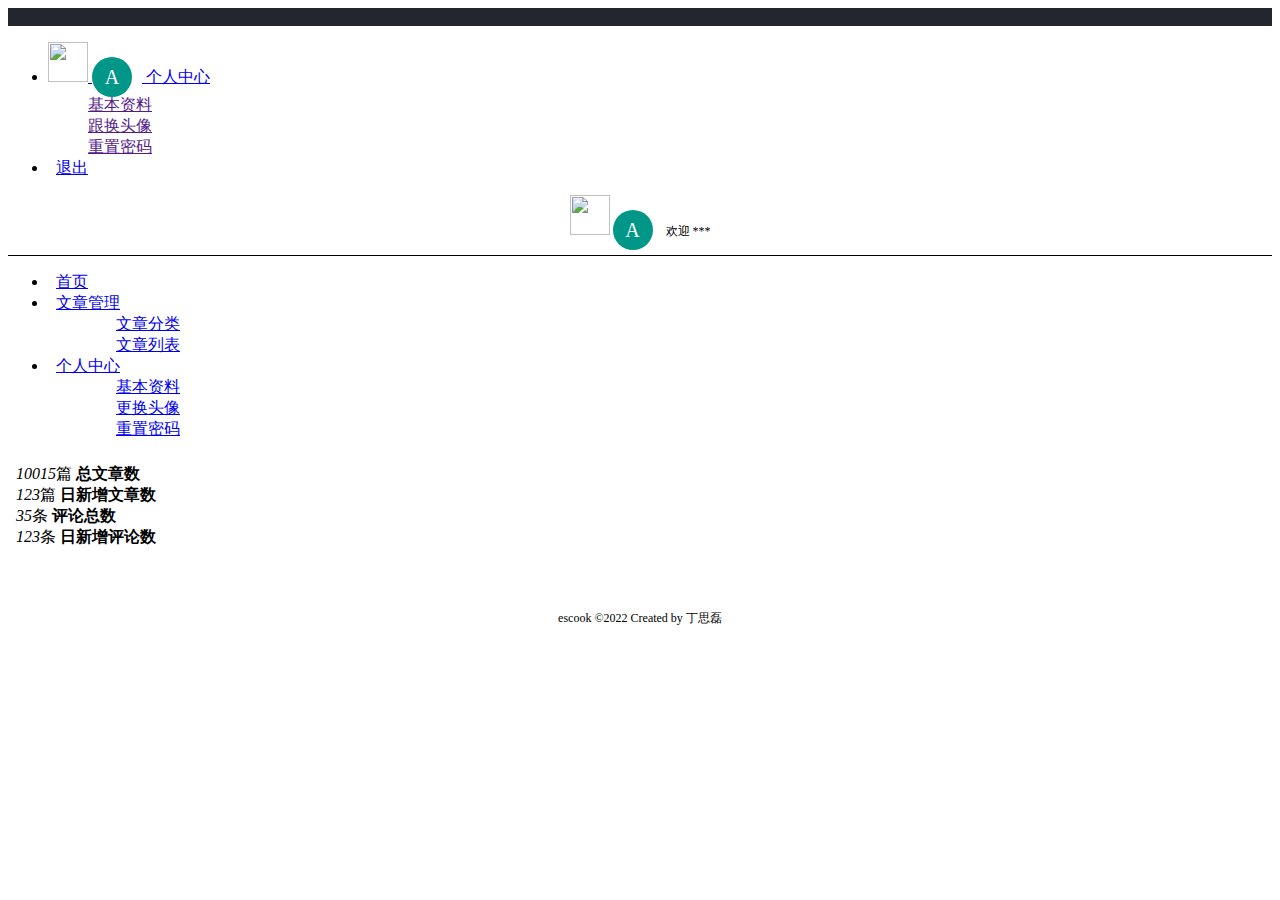
==== index.html @ cda76ed1 "1" ====
<!DOCTYPE html>
<html lang="en">

<head>
    <meta charset="UTF-8">
    <meta http-equiv="X-UA-Compatible" content="IE=edge">
    <meta name="viewport" content="width=device-width, initial-scale=1.0">
    <title>后台主页</title>
    <link rel="stylesheet" href="./assets/lib/layui/css/layui.css">
    <link rel="stylesheet" href="./assets/fonts/iconfont.css">
    <link rel="stylesheet" href="./assets/css/index.css">
</head>

<body>
    <div class="layui-layout layui-layout-admin">
        <div class="layui-header">
            <div class="layui-logo layui-hide-xs layui-bg-black">
                <img src="./assets/images/logo.png" alt="" class="top-logo">
            </div>
            <!-- 头部区域（可配合layui 已有的水平导航） -->
            <ul class="layui-nav layui-layout-right presonCenter">
                <li class="layui-nav-item layui-hide layui-show-md-inline-block">
                    <a href="javascript:;" class="userinfo">
                        <img src="//tva1.sinaimg.cn/crop.0.0.118.118.180/5db11ff4gw1e77d3nqrv8j203b03cweg.jpg"
                            class="layui-nav-img">
                        <span class="text-avatar">A</span>
                        个人中心
                    </a>
                    <dl class="layui-nav-child">
                        <dd><a href="">基本资料</a></dd>
                        <dd><a href="">跟换头像</a></dd>
                        <dd><a href="">重置密码</a></dd>
                    </dl>
                </li>
                <li class="layui-nav-item" lay-header-event="menuRight">
                    <a href="javascript:;">
                        <i class="iconfont icon-tuichu"></i>
                        退出
                    </a>
                </li>
            </ul>
        </div>

        <div class="layui-side layui-bg-black">
            <div class="layui-side-scroll">
                <div class="userinfo">
                    <img src="//tva1.sinaimg.cn/crop.0.0.118.118.180/5db11ff4gw1e77d3nqrv8j203b03cweg.jpg" class="layui-nav-img">
                    <span class="text-avatar">A</span>
                    <span class="welcome">欢迎 ***</span>
                </div>
                <!-- 左侧导航区域（可配合layui已有的垂直导航） -->
                <ul class="layui-nav layui-nav-tree" lay-filter="test" lay-shrink="all">
                    <li class="layui-nav-item layui-this"><a href="./home/dashboard.html" target="fm"><i class="iconfont icon-home"></i>首页</a></li>
                    <li class="layui-nav-item">
                        <a class="" href="javascript:;"><i class="iconfont icon-16"></i>文章管理</a>
                        <dl class="layui-nav-child">
                            <dd><a href="javascript:;"><i class="layui-icon layui-icon-app"></i>文章分类</a></dd>
                            <dd><a href="javascript:;"><i class="layui-icon layui-icon-app"></i>文章列表</a></dd>
                        </dl>
                    </li>
                    <li class="layui-nav-item">
                        <a href="javascript:;"><i class="iconfont icon-user"></i>个人中心</a>
                        <dl class="layui-nav-child">
                            <dd><a href="javascript:;"><i class="layui-icon layui-icon-app"></i>基本资料</a></dd>
                            <dd><a href="javascript:;"><i class="layui-icon layui-icon-app"></i>更换头像</a></dd>
                            <dd><a href="javascript:;"><i class="layui-icon layui-icon-app"></i>重置密码</a></dd>
                        </dl>
                    </li>
                </ul>
            </div>
        </div>

        <div class="layui-body">
            <!-- 内容主体区域 -->
            <iframe src="./home/dashboard.html" frameborder="0" name="fm"></iframe>
        </div>

        <div class="layui-footer">
            <!-- 底部固定区域 -->
            escook ©2022 Created by 丁思磊
        </div>
    </div>
    <!-- <script src="./assets/lib/layui/layui.all.js"></script> -->
    <script src="./assets/lib/layui/layui.js"></script>
    <script src="./assets/lib/jquery-3.6.0.min.js"></script>
    <script src="./assets/js/baseAPI.js"></script>
    <script src="./assets/js/index.js"></script>
</body>

</html>
---- assets/css/index.css ----
.layui-footer {
    text-align: center;
    font-size: 12px;
}

.iconfont {
    margin-right: 8px;
}

.layui-icon {
    margin-left: 20px;
    margin-right: 8px;
}

.layui-nav.presonCenter .layui-nav-more {
    right: -5px;
}

iframe {
    width: 100%;
    height: 100%;
}

/* a {
    transition: none !important;
} */

.layui-side-scroll .userinfo {
    height: 60px;
    line-height: 60px;
    text-align: center;
    font-size: 12px;
    user-select: none;
    border-bottom: 1px solid #000;
}

.layui-nav-img {
    width: 40px;
    height: 40px;
}

.text-avatar {
    position: relative;
    top: 2px;
    display: inline-block;
    width: 40px;
    height: 40px;
    background-color: #009688;
    margin-right: 10px;
    border-radius: 50%;
    line-height: 40px;
    text-align: center;
    font-size: 20px;
    color: #fff;
}

.layui-layout-admin .layui-logo {
    background-color: #23262e !important;
}

.top-logo {
    width: 110px;
}
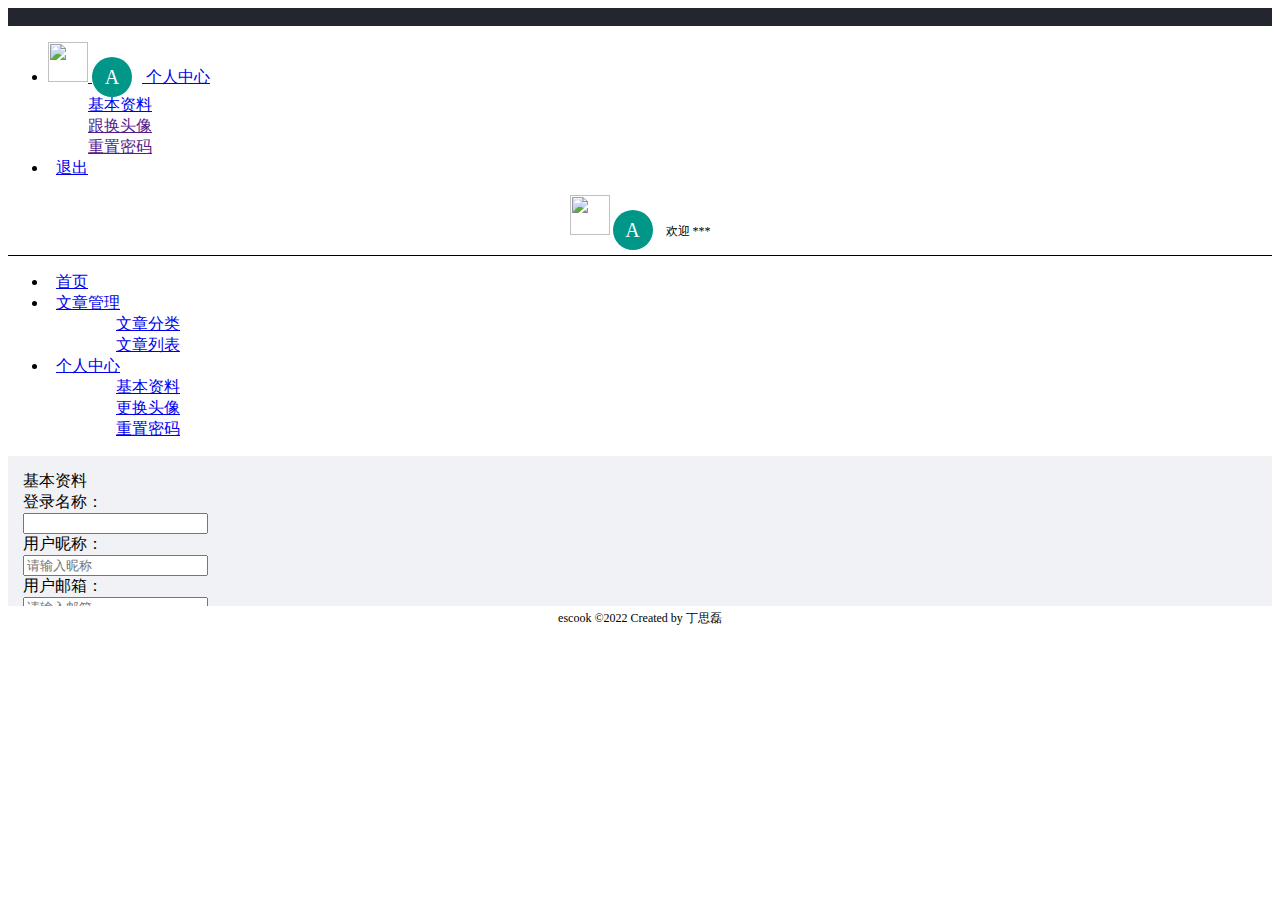
==== commit e3d5e8da: "1" ====
--- a/index.html
+++ b/index.html
@@ -27,13 +27,13 @@
                         个人中心
                     </a>
                     <dl class="layui-nav-child">
-                        <dd><a href="">基本资料</a></dd>
+                        <dd><a href="/user/user_info.html" target="fm">基本资料</a></dd>
                         <dd><a href="">跟换头像</a></dd>
                         <dd><a href="">重置密码</a></dd>
                     </dl>
                 </li>
                 <li class="layui-nav-item" lay-header-event="menuRight">
-                    <a href="javascript:;">
+                    <a href="javascript:;" id="btnLogout">
                         <i class="iconfont icon-tuichu"></i>
                         退出
                     </a>
@@ -61,7 +61,7 @@
                     <li class="layui-nav-item">
                         <a href="javascript:;"><i class="iconfont icon-user"></i>个人中心</a>
                         <dl class="layui-nav-child">
-                            <dd><a href="javascript:;"><i class="layui-icon layui-icon-app"></i>基本资料</a></dd>
+                            <dd><a href="./user/user_info.html" target="fm"><i class="layui-icon layui-icon-app"></i>基本资料</a></dd>
                             <dd><a href="javascript:;"><i class="layui-icon layui-icon-app"></i>更换头像</a></dd>
                             <dd><a href="javascript:;"><i class="layui-icon layui-icon-app"></i>重置密码</a></dd>
                         </dl>
@@ -72,7 +72,7 @@
 
         <div class="layui-body">
             <!-- 内容主体区域 -->
-            <iframe src="./home/dashboard.html" frameborder="0" name="fm"></iframe>
+            <iframe src="./user/user_info.html" frameborder="0" name="fm"></iframe>
         </div>
 
         <div class="layui-footer">
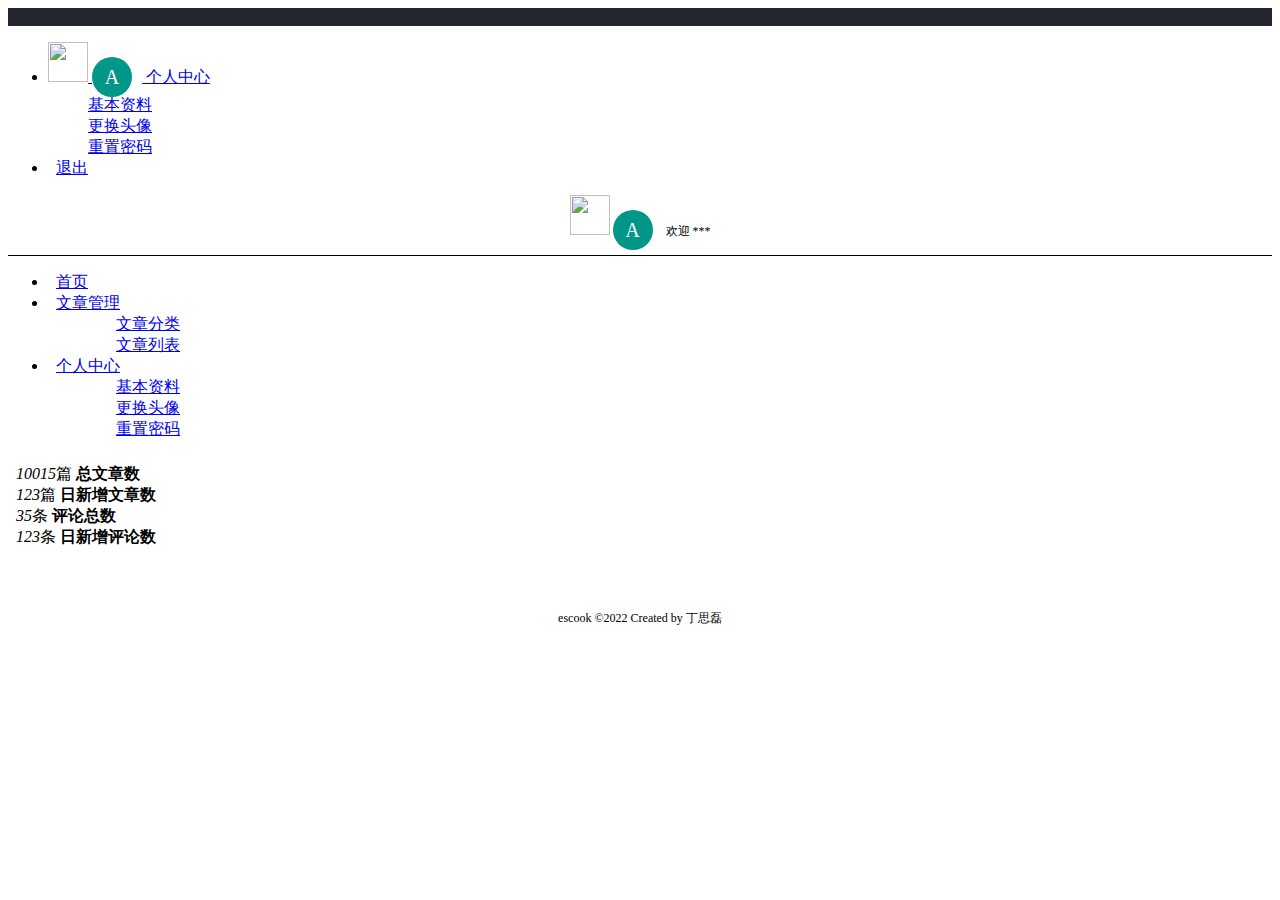
==== commit 796f36d3: "1" ====
--- a/index.html
+++ b/index.html
@@ -28,8 +28,8 @@
                     </a>
                     <dl class="layui-nav-child">
                         <dd><a href="/user/user_info.html" target="fm">基本资料</a></dd>
-                        <dd><a href="">跟换头像</a></dd>
-                        <dd><a href="">重置密码</a></dd>
+                        <dd><a href="./user/user_avatar.html" target="fm">更换头像</a></dd>
+                        <dd><a href="./user/reset_pwd.html" target="fm">重置密码</a></dd>
                     </dl>
                 </li>
                 <li class="layui-nav-item" lay-header-event="menuRight">
@@ -62,8 +62,8 @@
                         <a href="javascript:;"><i class="iconfont icon-user"></i>个人中心</a>
                         <dl class="layui-nav-child">
                             <dd><a href="./user/user_info.html" target="fm"><i class="layui-icon layui-icon-app"></i>基本资料</a></dd>
-                            <dd><a href="javascript:;"><i class="layui-icon layui-icon-app"></i>更换头像</a></dd>
-                            <dd><a href="javascript:;"><i class="layui-icon layui-icon-app"></i>重置密码</a></dd>
+                            <dd><a href="./user/user_avatar.html" target="fm"><i class="layui-icon layui-icon-app"></i>更换头像</a></dd>
+                            <dd><a href="./user/reset_pwd.html" target="fm"><i class="layui-icon layui-icon-app"></i>重置密码</a></dd>
                         </dl>
                     </li>
                 </ul>
@@ -72,7 +72,7 @@
 
         <div class="layui-body">
             <!-- 内容主体区域 -->
-            <iframe src="./user/user_info.html" frameborder="0" name="fm"></iframe>
+            <iframe src="./home/dashboard.html" frameborder="0" name="fm"></iframe>
         </div>
 
         <div class="layui-footer">
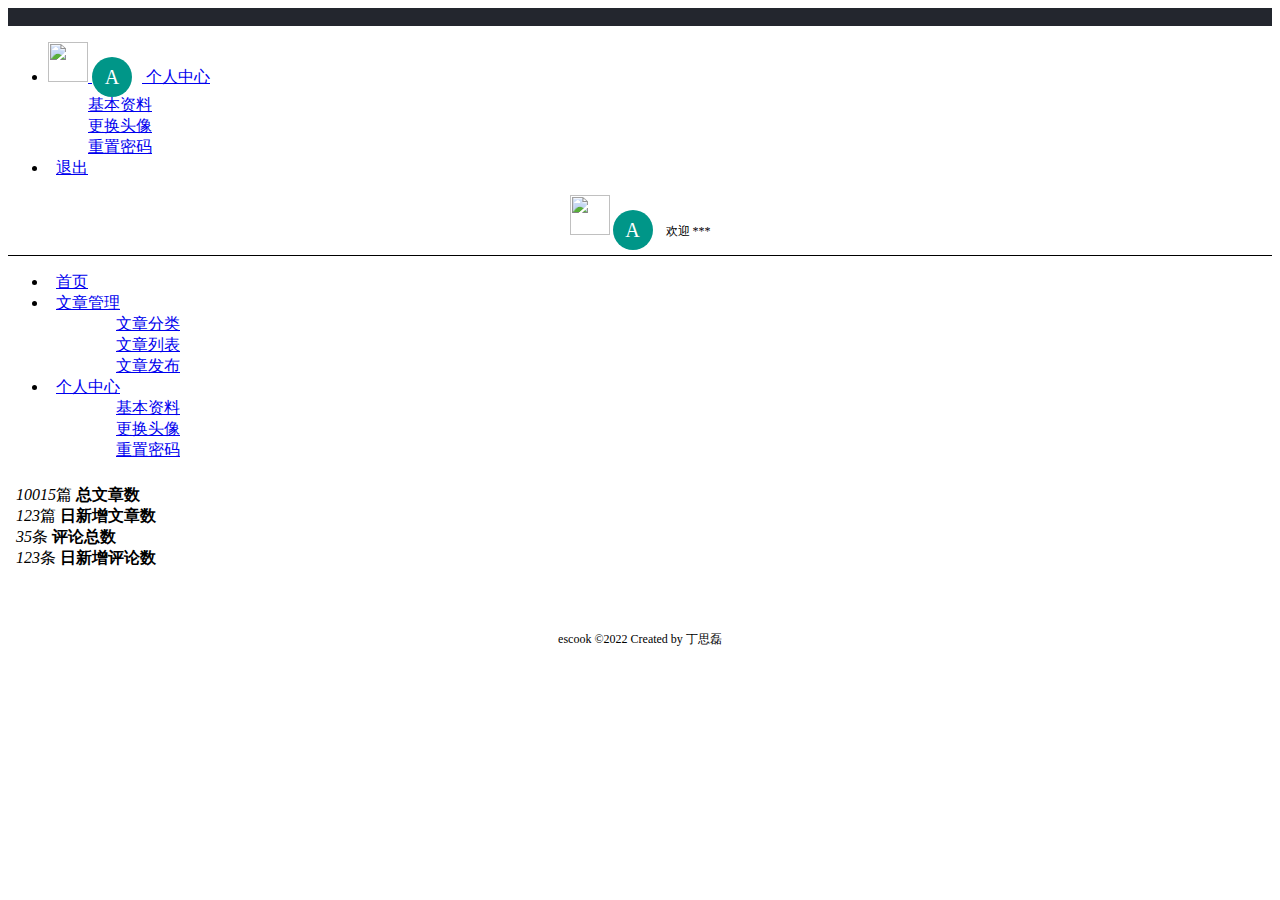
==== commit 89ee985d: "完成了文章分类功能的开发" ====
--- a/index.html
+++ b/index.html
@@ -54,8 +54,9 @@
                     <li class="layui-nav-item">
                         <a class="" href="javascript:;"><i class="iconfont icon-16"></i>文章管理</a>
                         <dl class="layui-nav-child">
-                            <dd><a href="javascript:;"><i class="layui-icon layui-icon-app"></i>文章分类</a></dd>
+                            <dd><a href="/arcicle/art_cate.html" target="fm"><i class="layui-icon layui-icon-app"></i>文章分类</a></dd>
                             <dd><a href="javascript:;"><i class="layui-icon layui-icon-app"></i>文章列表</a></dd>
+                            <dd><a href="javascript:;"><i class="layui-icon layui-icon-app"></i>文章发布</a></dd>
                         </dl>
                     </li>
                     <li class="layui-nav-item">
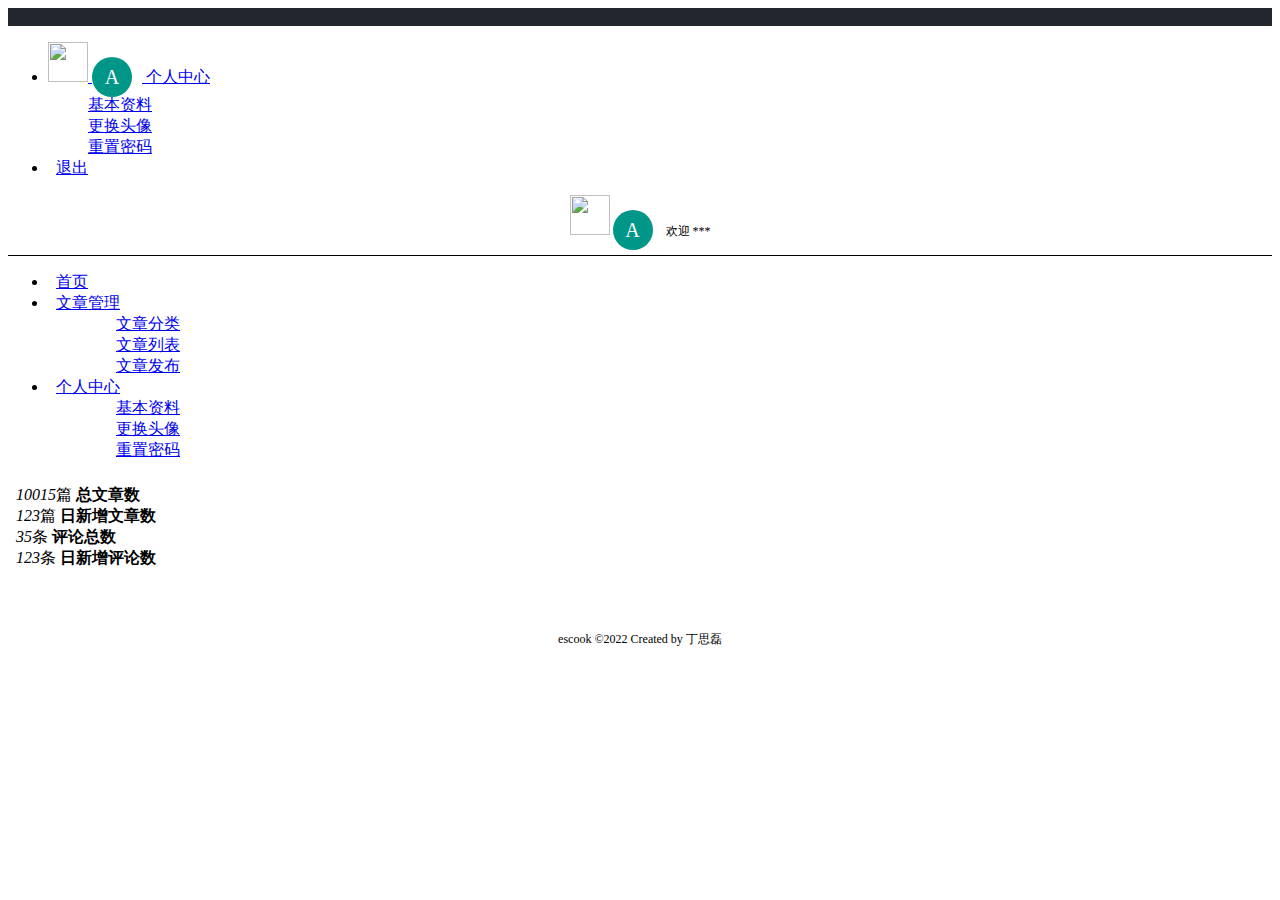
==== commit 93534754: "1" ====
--- a/index.html
+++ b/index.html
@@ -54,9 +54,9 @@
                     <li class="layui-nav-item">
                         <a class="" href="javascript:;"><i class="iconfont icon-16"></i>文章管理</a>
                         <dl class="layui-nav-child">
-                            <dd><a href="/arcicle/art_cate.html" target="fm"><i class="layui-icon layui-icon-app"></i>文章分类</a></dd>
-                            <dd><a href="javascript:;"><i class="layui-icon layui-icon-app"></i>文章列表</a></dd>
-                            <dd><a href="javascript:;"><i class="layui-icon layui-icon-app"></i>文章发布</a></dd>
+                            <dd><a href="/article/art_cate.html" target="fm"><i class="layui-icon layui-icon-app"></i>文章分类</a></dd>
+                            <dd><a href="/article/art_list.html" target="fm"><i class="layui-icon layui-icon-app"></i>文章列表</a></dd>
+                            <dd><a href="/article/art_pub.html" target="fm"><i class="layui-icon layui-icon-app"></i>文章发布</a></dd>
                         </dl>
                     </li>
                     <li class="layui-nav-item">
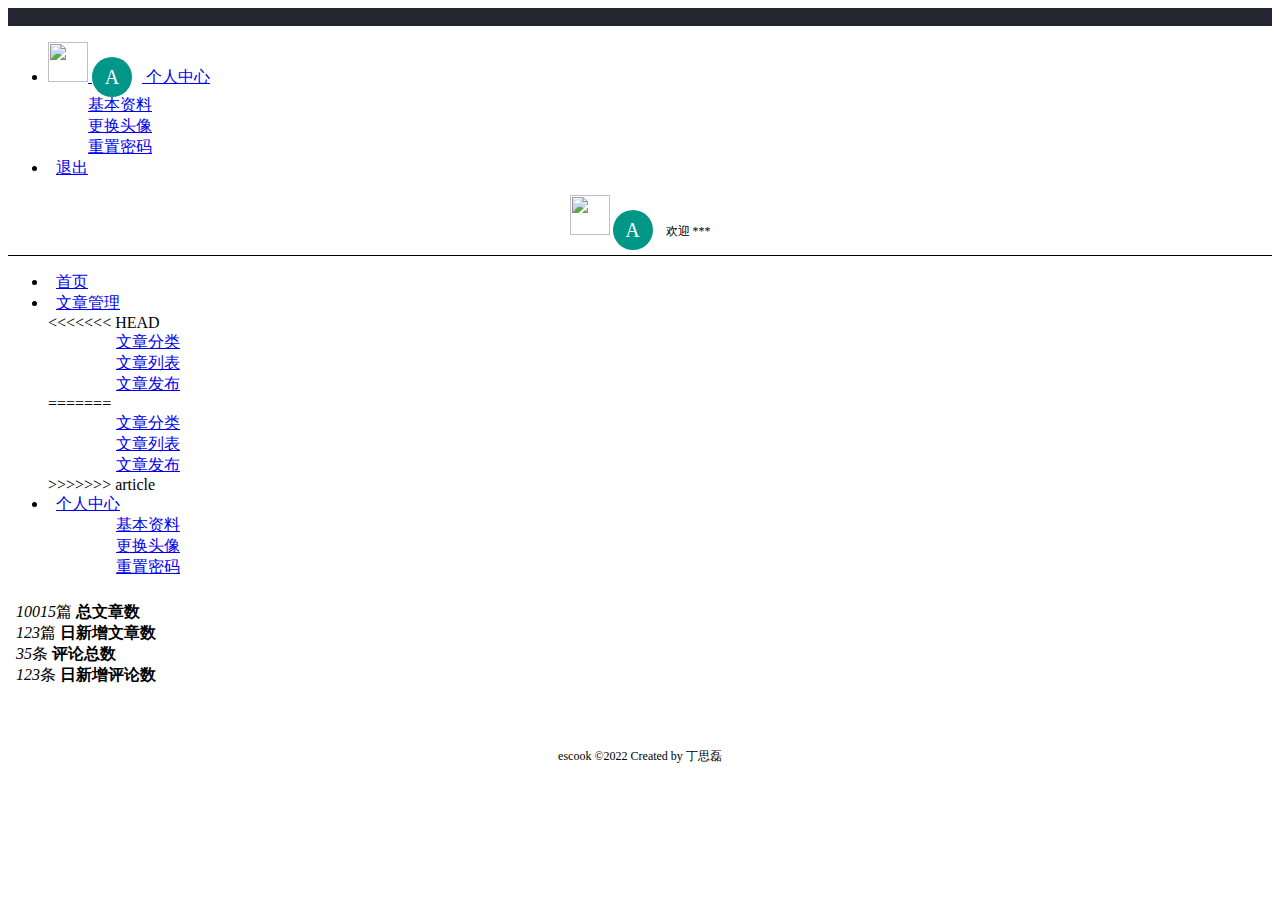
==== commit c6d70dbb: "1" ====
--- a/index.html
+++ b/index.html
@@ -54,9 +54,15 @@
                     <li class="layui-nav-item">
                         <a class="" href="javascript:;"><i class="iconfont icon-16"></i>文章管理</a>
                         <dl class="layui-nav-child">
+<<<<<<< HEAD
+                            <dd><a href="/article/art_cate.html" target="fm"><i class="layui-icon layui-icon-app"></i>文章分类</a></dd>
+                            <dd><a href="/article/art_list.html"><i class="layui-icon layui-icon-app"></i>文章列表</a></dd>
+                            <dd><a href="/article/art_pub.html"><i class="layui-icon layui-icon-app"></i>文章发布</a></dd>
+=======
                             <dd><a href="/article/art_cate.html" target="fm"><i class="layui-icon layui-icon-app"></i>文章分类</a></dd>
                             <dd><a href="/article/art_list.html" target="fm"><i class="layui-icon layui-icon-app"></i>文章列表</a></dd>
                             <dd><a href="/article/art_pub.html" target="fm"><i class="layui-icon layui-icon-app"></i>文章发布</a></dd>
+>>>>>>> article
                         </dl>
                     </li>
                     <li class="layui-nav-item">
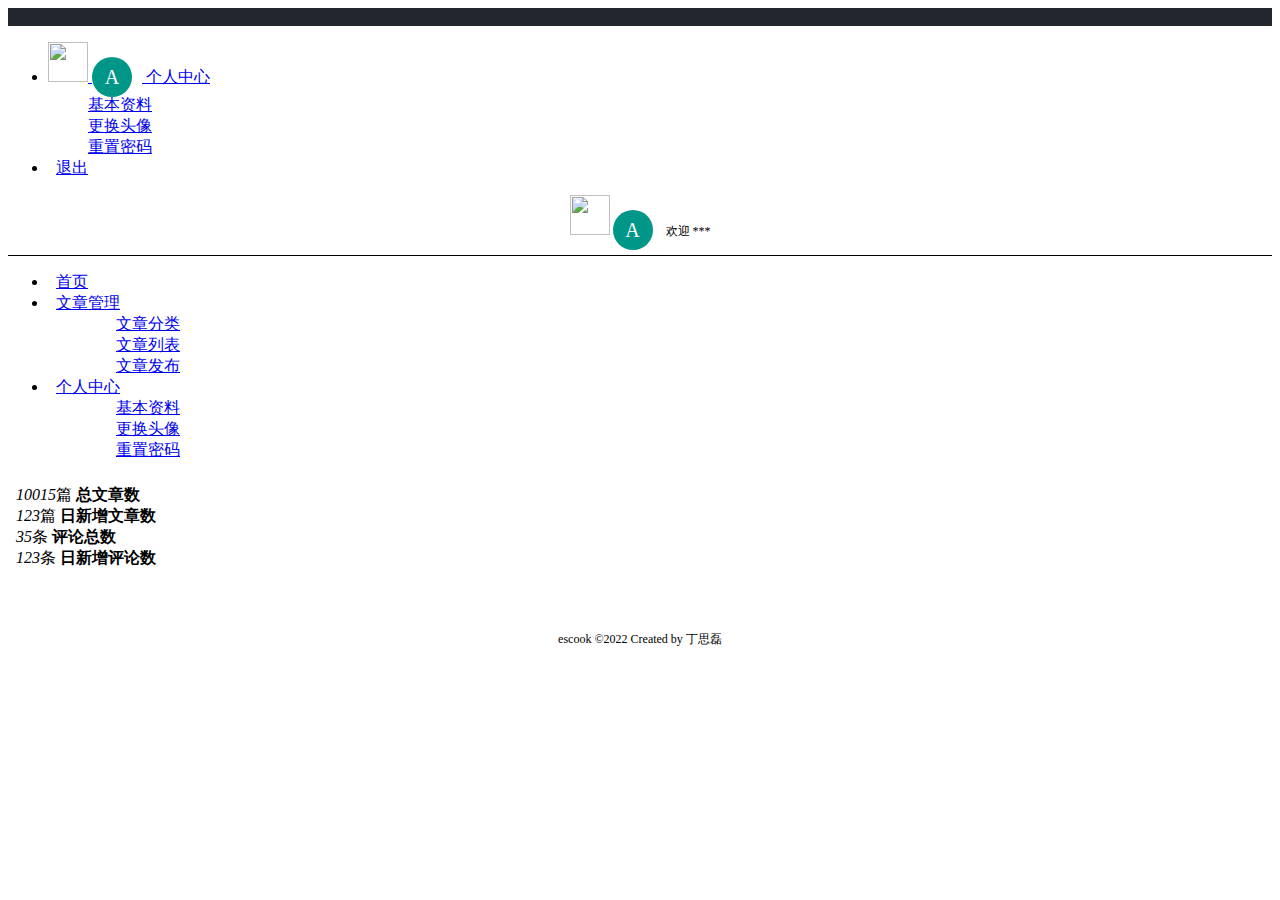
==== commit 092ac381: "1" ====
--- a/index.html
+++ b/index.html
@@ -54,15 +54,9 @@
                     <li class="layui-nav-item">
                         <a class="" href="javascript:;"><i class="iconfont icon-16"></i>文章管理</a>
                         <dl class="layui-nav-child">
-<<<<<<< HEAD
-                            <dd><a href="/article/art_cate.html" target="fm"><i class="layui-icon layui-icon-app"></i>文章分类</a></dd>
-                            <dd><a href="/article/art_list.html"><i class="layui-icon layui-icon-app"></i>文章列表</a></dd>
-                            <dd><a href="/article/art_pub.html"><i class="layui-icon layui-icon-app"></i>文章发布</a></dd>
-=======
                             <dd><a href="/article/art_cate.html" target="fm"><i class="layui-icon layui-icon-app"></i>文章分类</a></dd>
                             <dd><a href="/article/art_list.html" target="fm"><i class="layui-icon layui-icon-app"></i>文章列表</a></dd>
                             <dd><a href="/article/art_pub.html" target="fm"><i class="layui-icon layui-icon-app"></i>文章发布</a></dd>
->>>>>>> article
                         </dl>
                     </li>
                     <li class="layui-nav-item">
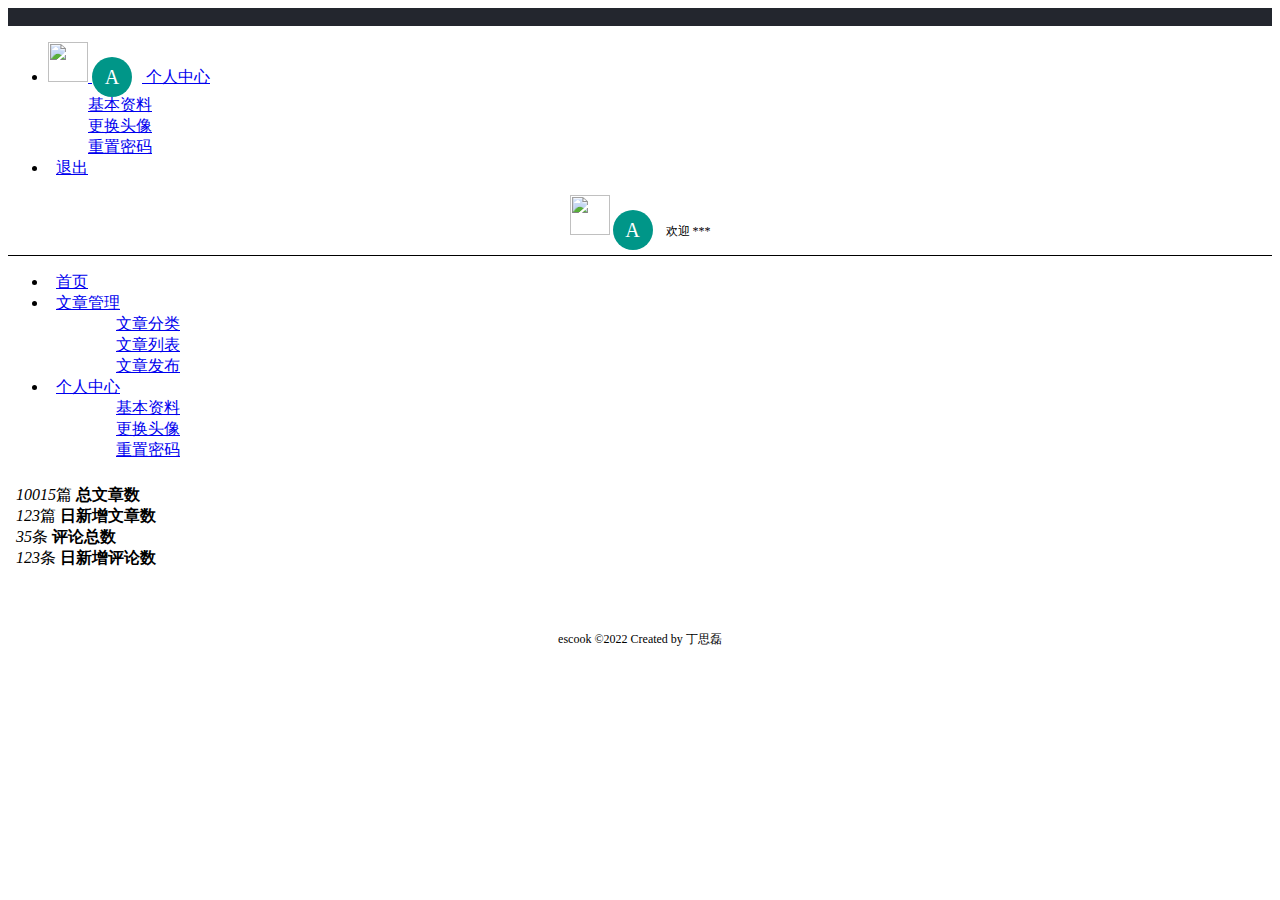
==== commit 803b6223: "完成了文章管理功能的开发" ====
--- a/index.html
+++ b/index.html
@@ -55,7 +55,7 @@
                         <a class="" href="javascript:;"><i class="iconfont icon-16"></i>文章管理</a>
                         <dl class="layui-nav-child">
                             <dd><a href="/article/art_cate.html" target="fm"><i class="layui-icon layui-icon-app"></i>文章分类</a></dd>
-                            <dd><a href="/article/art_list.html" target="fm"><i class="layui-icon layui-icon-app"></i>文章列表</a></dd>
+                            <dd><a href="/article/art_list.html" target="fm"><i class="layui-icon layui-icon-app" id="article_list"></i>文章列表</a></dd>
                             <dd><a href="/article/art_pub.html" target="fm"><i class="layui-icon layui-icon-app"></i>文章发布</a></dd>
                         </dl>
                     </li>
